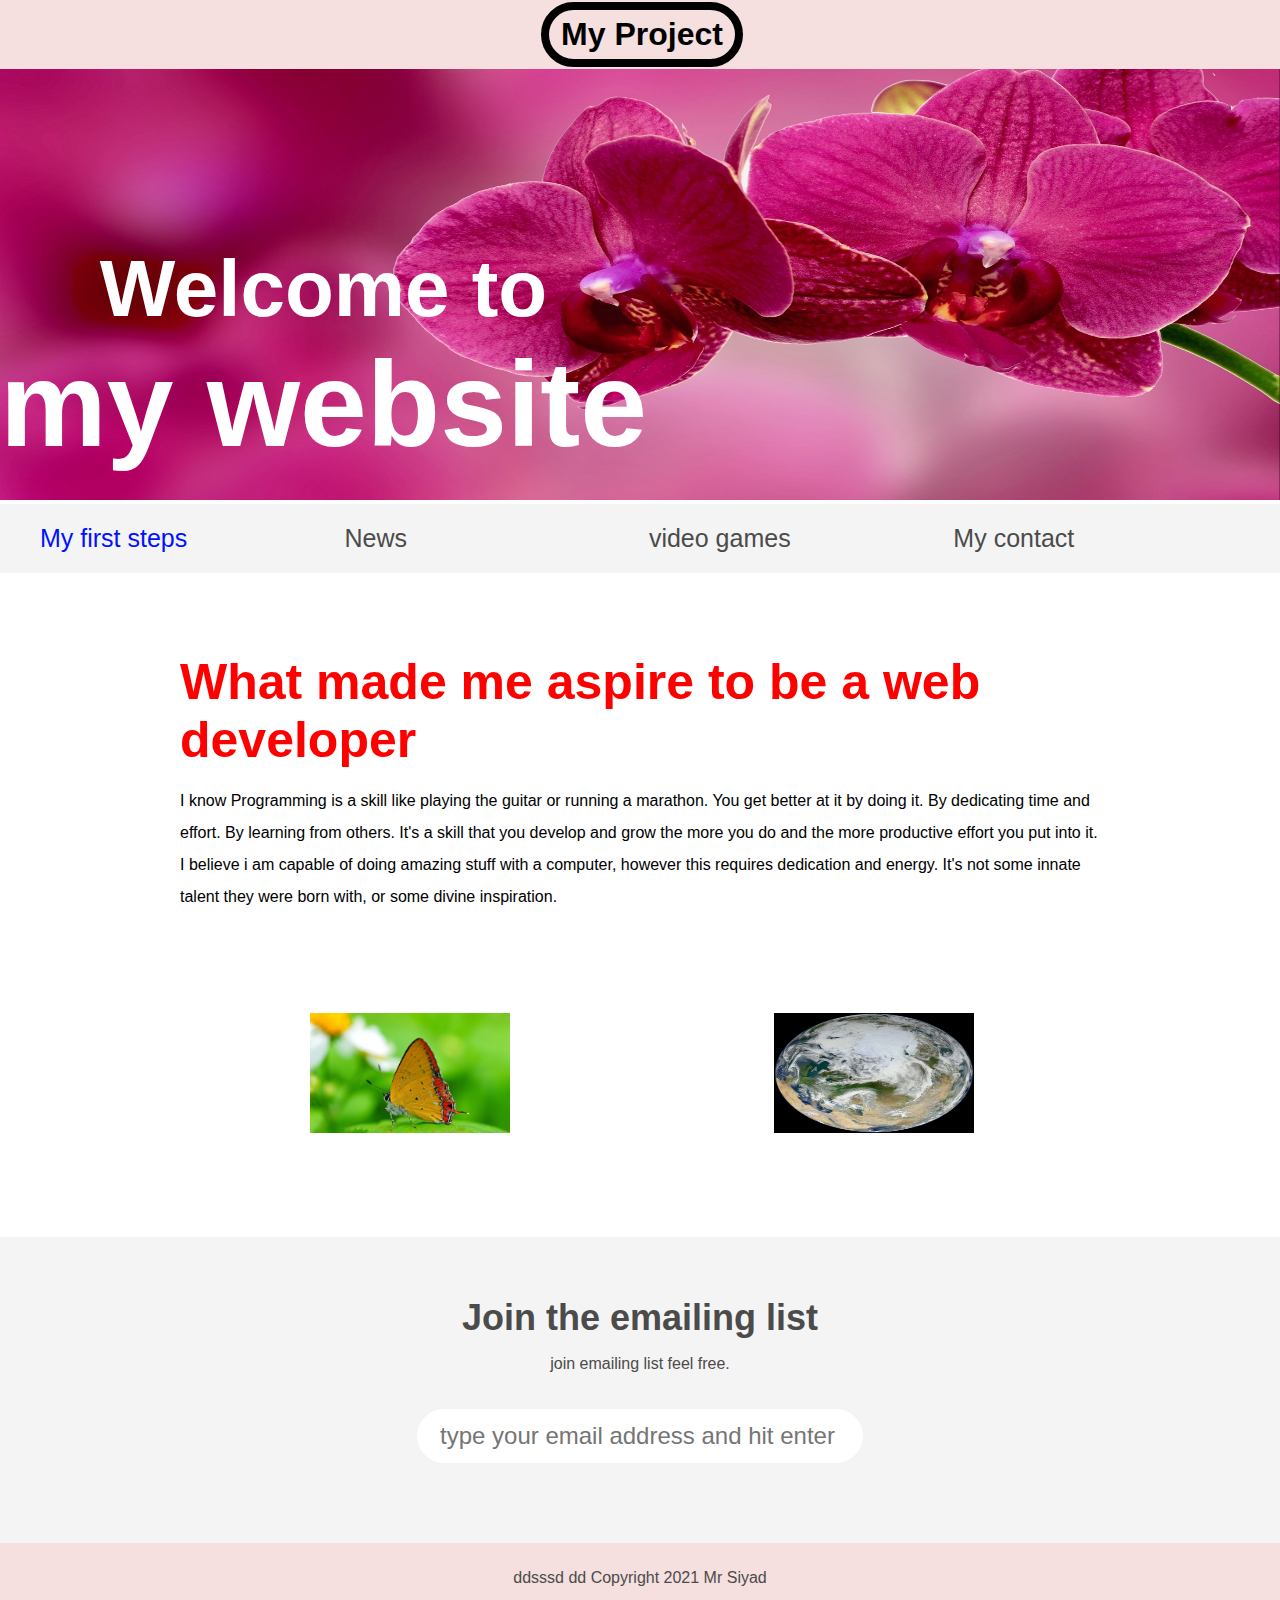
==== index.html @ 5ccf52bb "tesas" ====
<!DOCTYPE html>
<html lang="en">

<head>
  <link rel="stylesheet" href="AppReal.css">
  <meta charset="UTF-8">
  <meta http-equiv="X-UA-Compatible" content="IE=edge">
  <meta name="viewport" content="width=device-width, initial-scale=1.0">
  <title>My Project</title>
</head>

<body>

  <header>
    <h1>My Project</h1>
  </header>
  <section class="Worldbanner">
    <img src="img/flower.jpg" alt="world banner">
    <div class="WelcomeDiv">
      <h2>
        <br> Welcome to</br>
        <span>my website</span>
      </h2>
    </div>
  </section>
  <nav class="main-nav">
    <ul>
      <li><a href="/firststep.html" class="first-step">My first steps </a></li>
      <li><a href="/test.html" class="test-website">News</a></li>
      <li><a href="/gaming.html" class="gaming-site">video games</a></li>
      <li><a href="/Contact.html" class="Contact">My contact</a></li>
    </ul>

  </nav>
  <main>
    <article>
      <h2>What made me aspire to be a web developer </h2>
      <p>I know Programming is a skill like playing the guitar or running a marathon. You get better at it by doing it.
        By dedicating time and effort. By learning from others. It's a skill that you develop and grow the more you do
        and
        the more productive effort you put into it.

        I believe i am capable of doing amazing stuff with a computer, however this requires
        dedication and energy. It's not some innate talent they were born with, or some divine
        inspiration. </p>
    </article>
    <ul class="imageScrol">
      <li><img src="img/butterfly.jpg" alt="buterfly imange"> </li>
      <li><img src="img/World.jpg" alt="flower image"></li>
    </ul>

  </main>
  <section class="emailMe">
    <h2>Join the emailing list</h2>
    <p>join emailing list feel free.</p>

    <form>
      <input type="email" name="email" placeholder="type your email address and hit enter" required>
    </form>
  </section>

  <footer>
    <p class="copyright"> ddsssd dd Copyright 2021 Mr Siyad</p>
  </footer>

</body>

</html>
---- AppReal.css ----
/* div {
    background: aqua
} */
body, ul, li, h2, h1, a {
  margin: 0;
  padding: 0;
  font-family:  arial;
}

header {
  background-color: rgb(245, 223, 223);
  padding: 2px;
  color:black;
  position: fixed;
  width: 100%;
  z-index: 1;
  /* animation: transparent ease; */
  /* left: 100px; */
  top: 0;
  left: 0;
  text-align: center;
  
}
header h1{
  color:black;
  border: 8px solid black;
  padding: 6px 12px ;
  display: inline-block;
  border-radius: 36px ;
}
.Worldbanner{
  position: relative;
  /* bottom: 100px; */
}
.Worldbanner img {
  max-width: 100%;
  width: 1920px;
  
  height: 500px;

}
.Worldbanner .WelcomeDiv {
  Position: absolute;
  color: white;
  left: 0;
  top: 30%;
  text-align: center;
  /* background-color: rgb(114, 122, 2); */
}
.Worldbanner h2{
  font-size: 80px;
}
.Worldbanner h2 span{
  font-size: 1.5em;
}

nav{
  background-color: #F4F4F4;
  padding: 20px;
  position:  sticky;
  top: 60px;
  /* width: 100%; */
 

}
nav ul{
  white-space: nowrap;
  max-width: 1200px;
  margin: 0% auto;
}
nav li{
  width: 25%;
  display: inline-block;
  font-size: 25px;
}
nav li a{
  text-decoration: none ;
  color: #4b4b4b;
}
nav li a.first-step{
  color: rgb(0, 17, 255);
}
main{
  max-width: 100%;
  width: 1000px;
  margin: 80px auto;
  padding: 0 40px;
  box-sizing: border-box;
}
article h2 {
  color: red ;
  font-size: 50px;
}
article p {
  line-height: 2em;
  color: '#4b4b4b';
}
.imageScrol{
  text-align: center;
  margin: 80px 0;
  white-space: nowrap;
}
.imageScrol li {
  display: inline-block;
  width: 40%;
  margin: 20px 5%;
}
.imageScrol li img{
  max-width: 100%;
  width: 200px;
  height: 120px;
  
}
.emailMe{
  background: #F4F4F4;;
  text-align: center;
  padding: 60px 20px;
  color: #4b4b4b;
}
.emailMe h2{
  font-size: 36px;

}
form input{
  margin: 20px 0;
  padding: 10px 20px;
  font-size: 24px;
  border-radius: 28px;
  border: solid white;
  width:400px;

}

footer{
  background: rgb(245, 223, 223);
  color: #4b4b4b;
  padding: 10px;
  text-align: center;

}
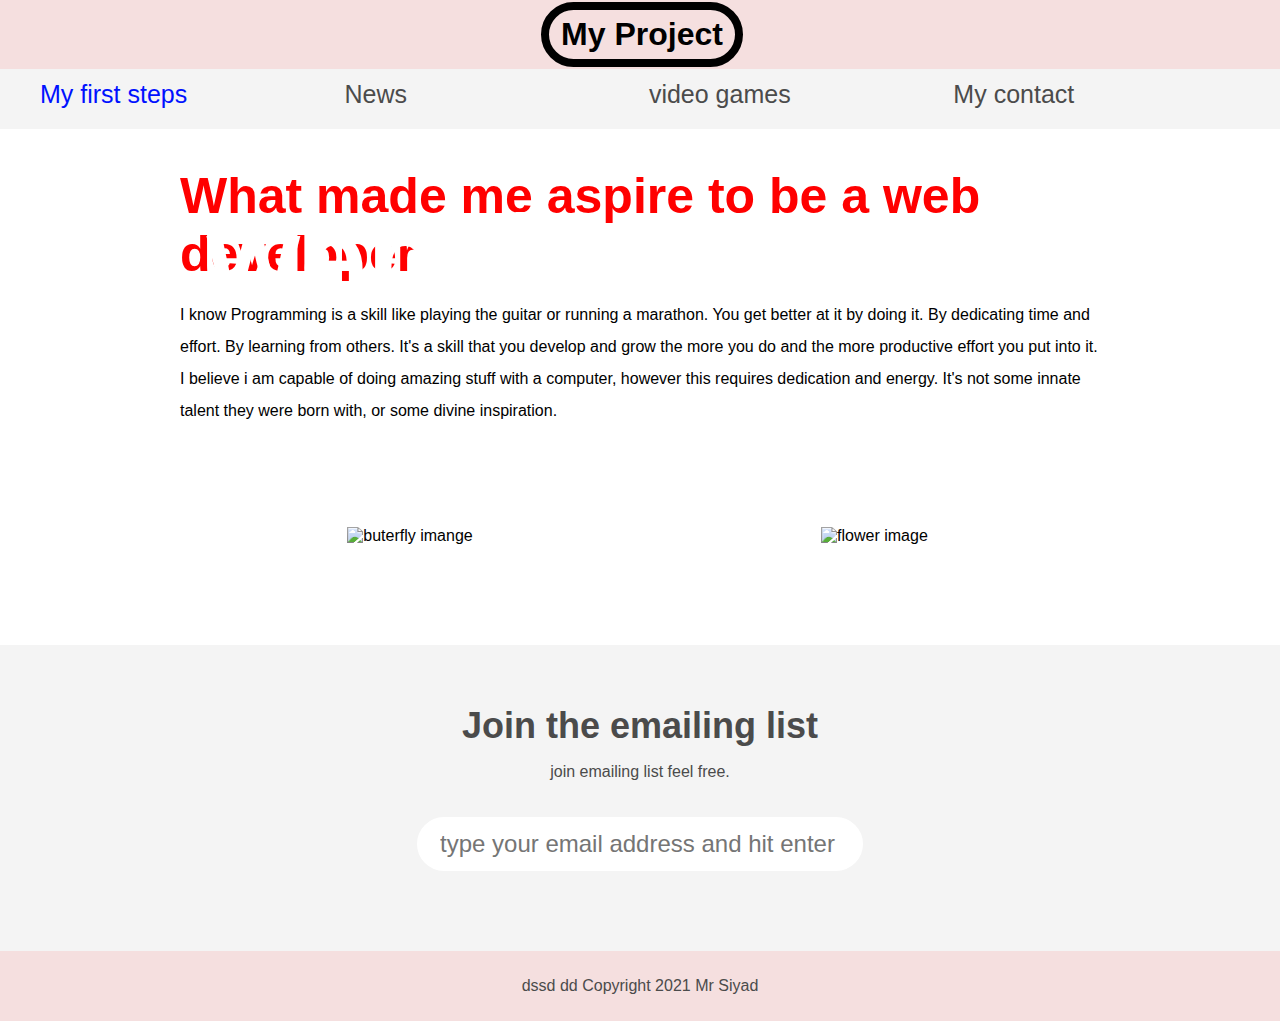
==== commit 38e0f62b: "tt" ====
--- a/index.html
+++ b/index.html
@@ -60,7 +60,7 @@
   </section>
 
   <footer>
-    <p class="copyright"> ddsssd dd Copyright 2021 Mr Siyad</p>
+    <p class="copyright"> dssd dd Copyright 2021 Mr Siyad</p>
   </footer>
 
 </body>
--- a/AppReal.css
+++ b/AppReal.css
@@ -1,5 +1,5 @@
 /* div {
-    background: aqua
+    background: aqua ggggg
 } */
 body, ul, li, h2, h1, a {
   margin: 0;
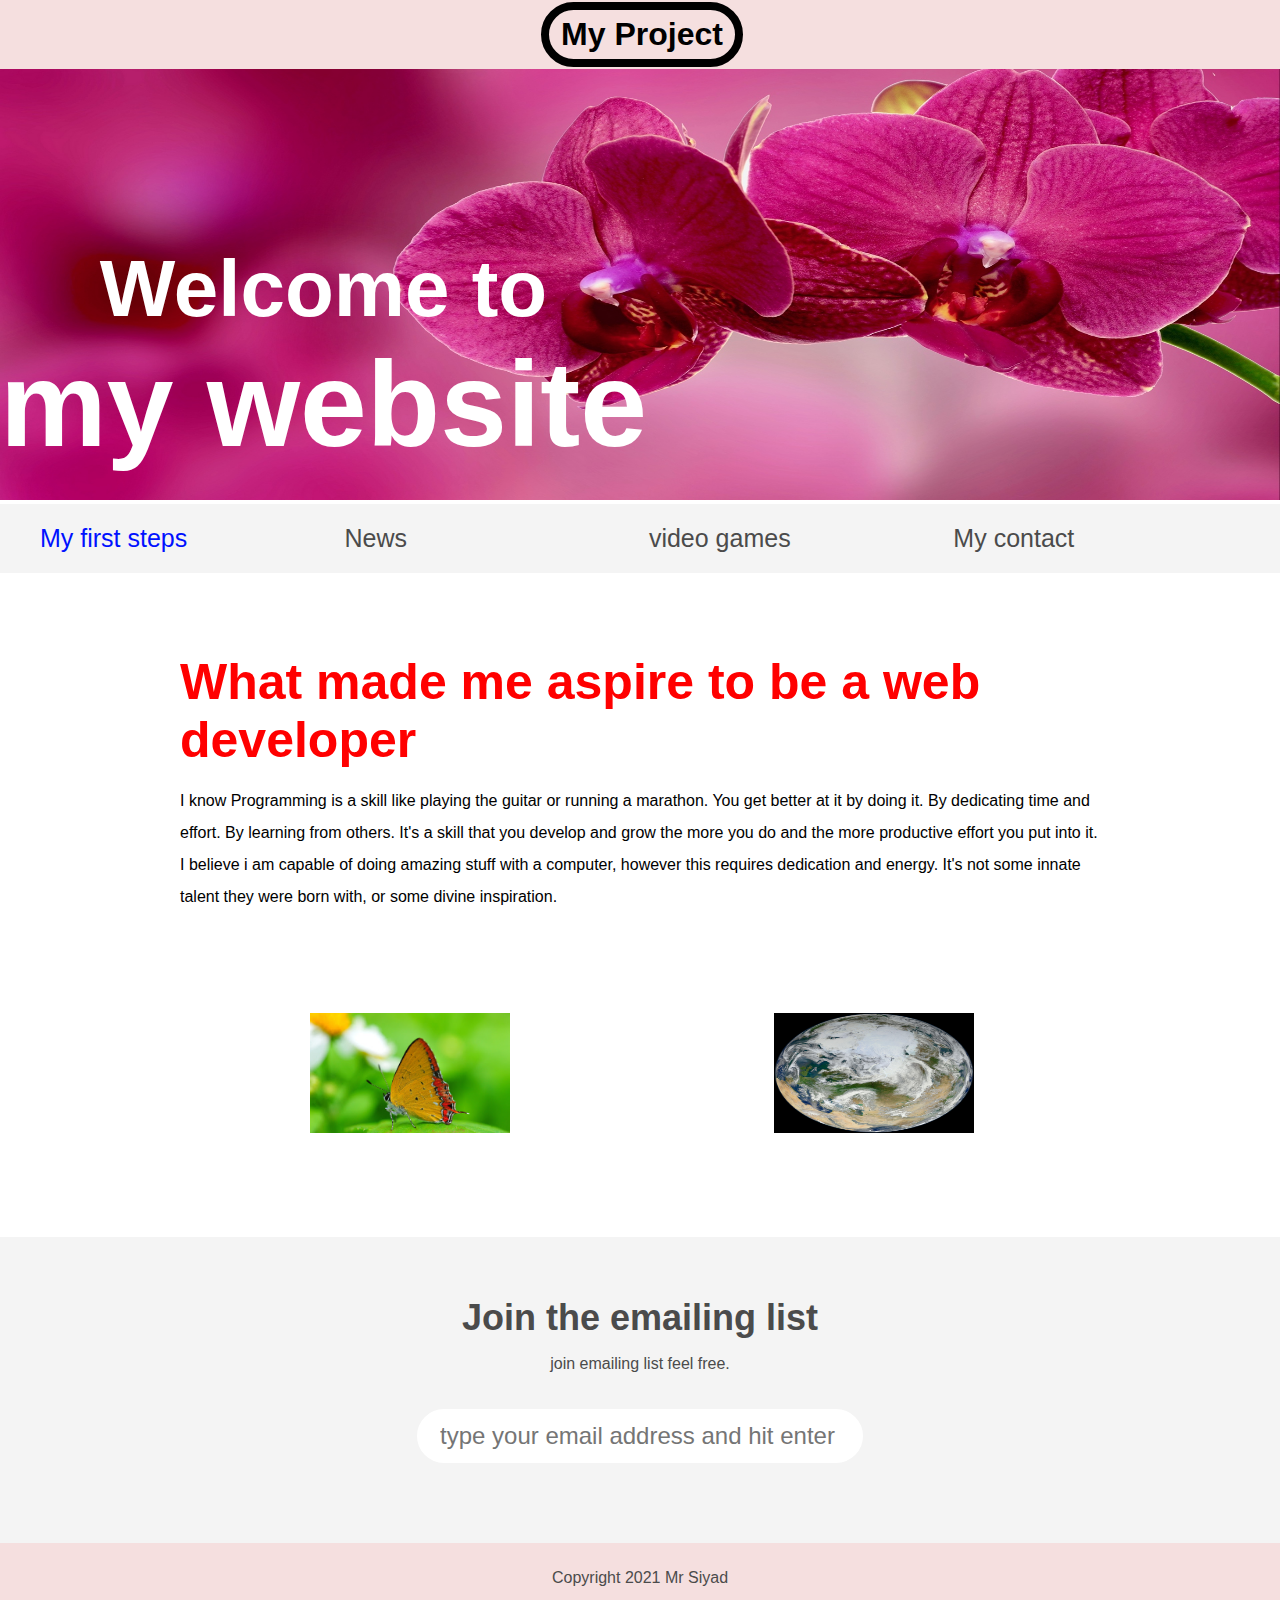
==== commit d6ecc73c: "yes" ====
--- a/index.html
+++ b/index.html
@@ -60,7 +60,7 @@
   </section>
 
   <footer>
-    <p class="copyright"> dssd dd Copyright 2021 Mr Siyad</p>
+    <p class="copyright"> Copyright 2021 Mr Siyad</p>
   </footer>
 
 </body>
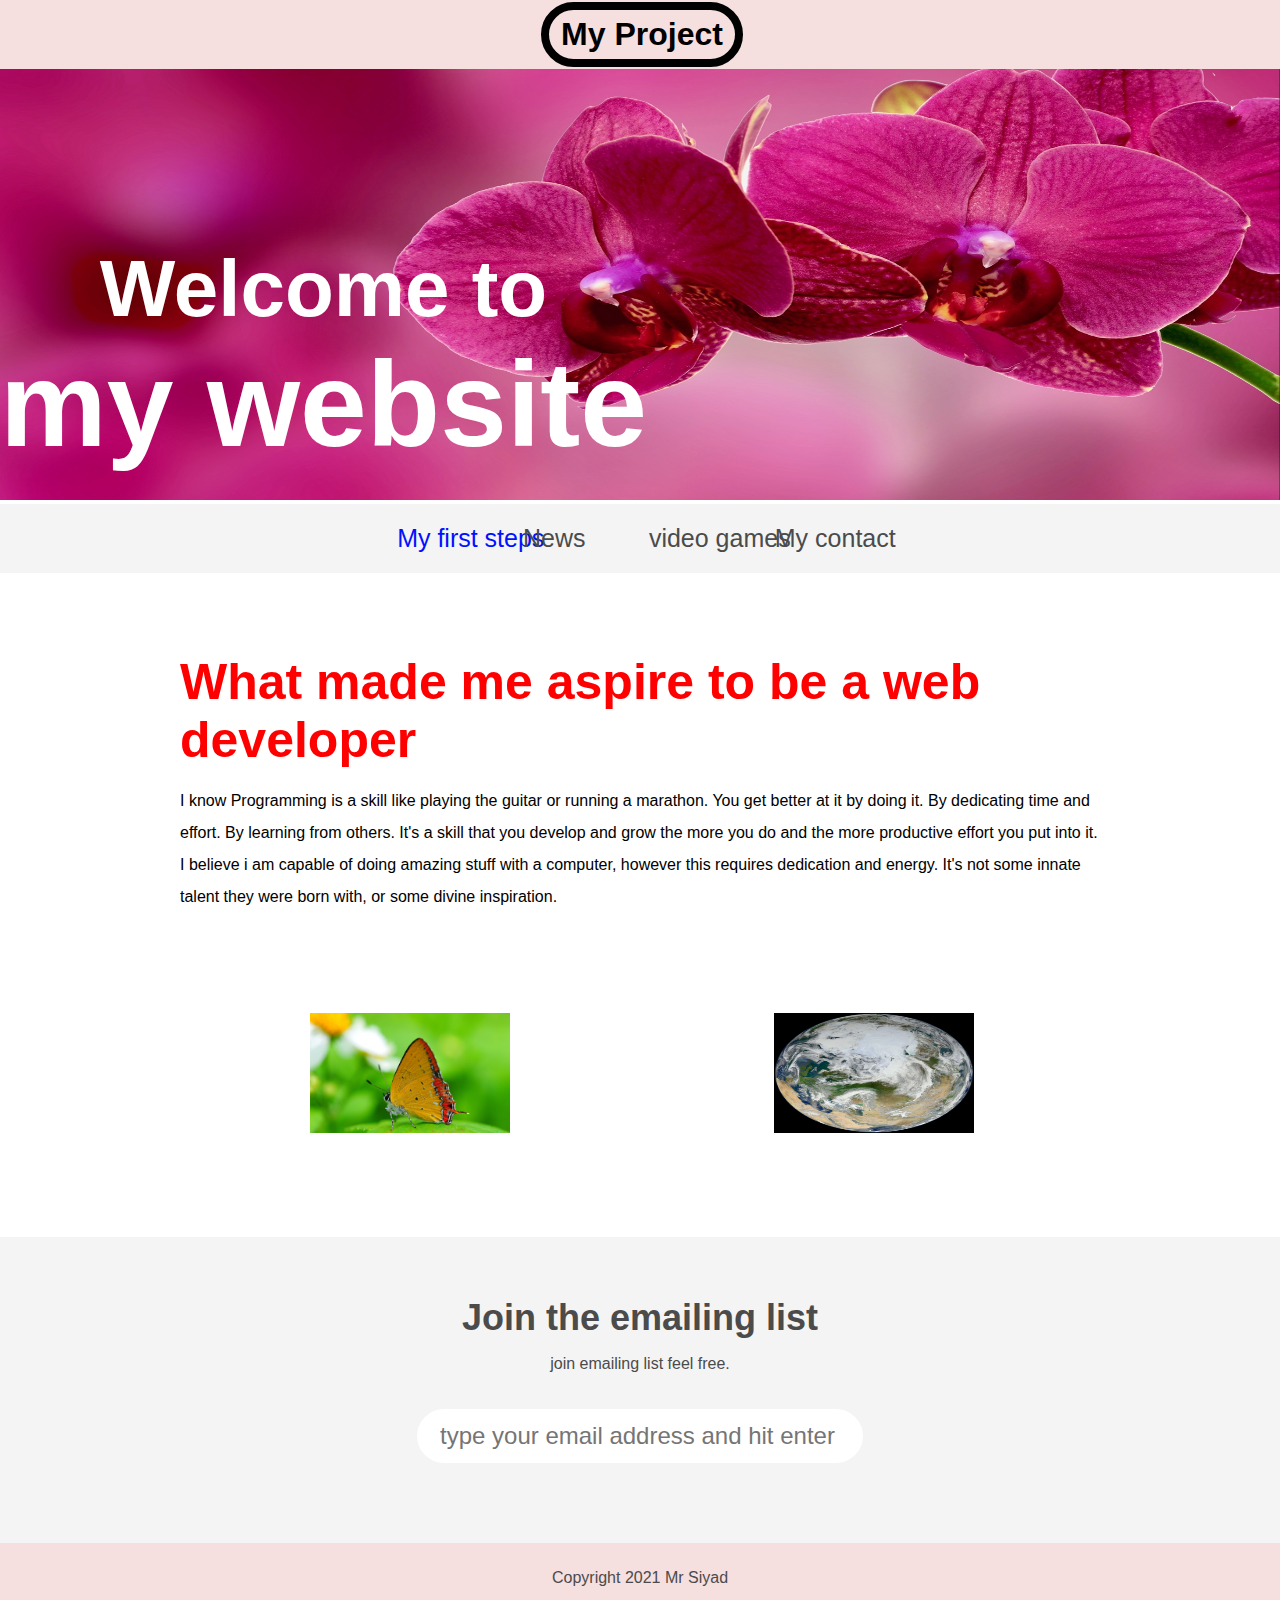
==== commit 01e36b3f: "26" ====
--- a/index.html
+++ b/index.html
@@ -58,6 +58,7 @@
       <input type="email" name="email" placeholder="type your email address and hit enter" required>
     </form>
   </section>
+  <script src="/AppReal.js"></script>
 
   <footer>
     <p class="copyright"> Copyright 2021 Mr Siyad</p>
--- a/AppReal.css
+++ b/AppReal.css
@@ -1,16 +1,23 @@
 /* div {
     background: aqua ggggg
 } */
-body, ul, li, h2, h1, a {
+body,
+ul,
+li,
+h2,
+h1,
+a {
   margin: 0;
   padding: 0;
-  font-family:  arial;
+  font-family: arial;
 }
-
+.main-nav {
+  display: flex;
+}
 header {
   background-color: rgb(245, 223, 223);
   padding: 2px;
-  color:black;
+  color: black;
   position: fixed;
   width: 100%;
   z-index: 1;
@@ -19,68 +26,64 @@
   top: 0;
   left: 0;
   text-align: center;
-  
 }
-header h1{
-  color:black;
+header h1 {
+  color: black;
   border: 8px solid black;
-  padding: 6px 12px ;
+  padding: 6px 12px;
   display: inline-block;
-  border-radius: 36px ;
+  border-radius: 36px;
 }
-.Worldbanner{
+.Worldbanner {
   position: relative;
   /* bottom: 100px; */
 }
 .Worldbanner img {
   max-width: 100%;
   width: 1920px;
-  
+
   height: 500px;
-
 }
 .Worldbanner .WelcomeDiv {
-  Position: absolute;
+  position: absolute;
   color: white;
   left: 0;
   top: 30%;
   text-align: center;
   /* background-color: rgb(114, 122, 2); */
 }
-.Worldbanner h2{
+.Worldbanner h2 {
   font-size: 80px;
 }
-.Worldbanner h2 span{
+.Worldbanner h2 span {
   font-size: 1.5em;
 }
 
-nav{
-  background-color: #F4F4F4;
+nav {
+  background-color: #f4f4f4;
   padding: 20px;
-  position:  sticky;
+  position: sticky;
   top: 60px;
   /* width: 100%; */
- 
-
 }
-nav ul{
+nav ul {
   white-space: nowrap;
   max-width: 1200px;
   margin: 0% auto;
 }
-nav li{
+nav li {
   width: 25%;
   display: inline-block;
   font-size: 25px;
 }
-nav li a{
-  text-decoration: none ;
+nav li a {
+  text-decoration: none;
   color: #4b4b4b;
 }
-nav li a.first-step{
+nav li a.first-step {
   color: rgb(0, 17, 255);
 }
-main{
+main {
   max-width: 100%;
   width: 1000px;
   margin: 80px auto;
@@ -88,14 +91,14 @@
   box-sizing: border-box;
 }
 article h2 {
-  color: red ;
+  color: red;
   font-size: 50px;
 }
 article p {
   line-height: 2em;
   color: '#4b4b4b';
 }
-.imageScrol{
+.imageScrol {
   text-align: center;
   margin: 80px 0;
   white-space: nowrap;
@@ -105,36 +108,32 @@
   width: 40%;
   margin: 20px 5%;
 }
-.imageScrol li img{
+.imageScrol li img {
   max-width: 100%;
   width: 200px;
   height: 120px;
-  
 }
-.emailMe{
-  background: #F4F4F4;;
+.emailMe {
+  background: #f4f4f4;
   text-align: center;
   padding: 60px 20px;
   color: #4b4b4b;
 }
-.emailMe h2{
+.emailMe h2 {
   font-size: 36px;
-
 }
-form input{
+form input {
   margin: 20px 0;
   padding: 10px 20px;
   font-size: 24px;
   border-radius: 28px;
   border: solid white;
-  width:400px;
-
+  width: 400px;
 }
 
-footer{
+footer {
   background: rgb(245, 223, 223);
   color: #4b4b4b;
   padding: 10px;
   text-align: center;
-
-}+}
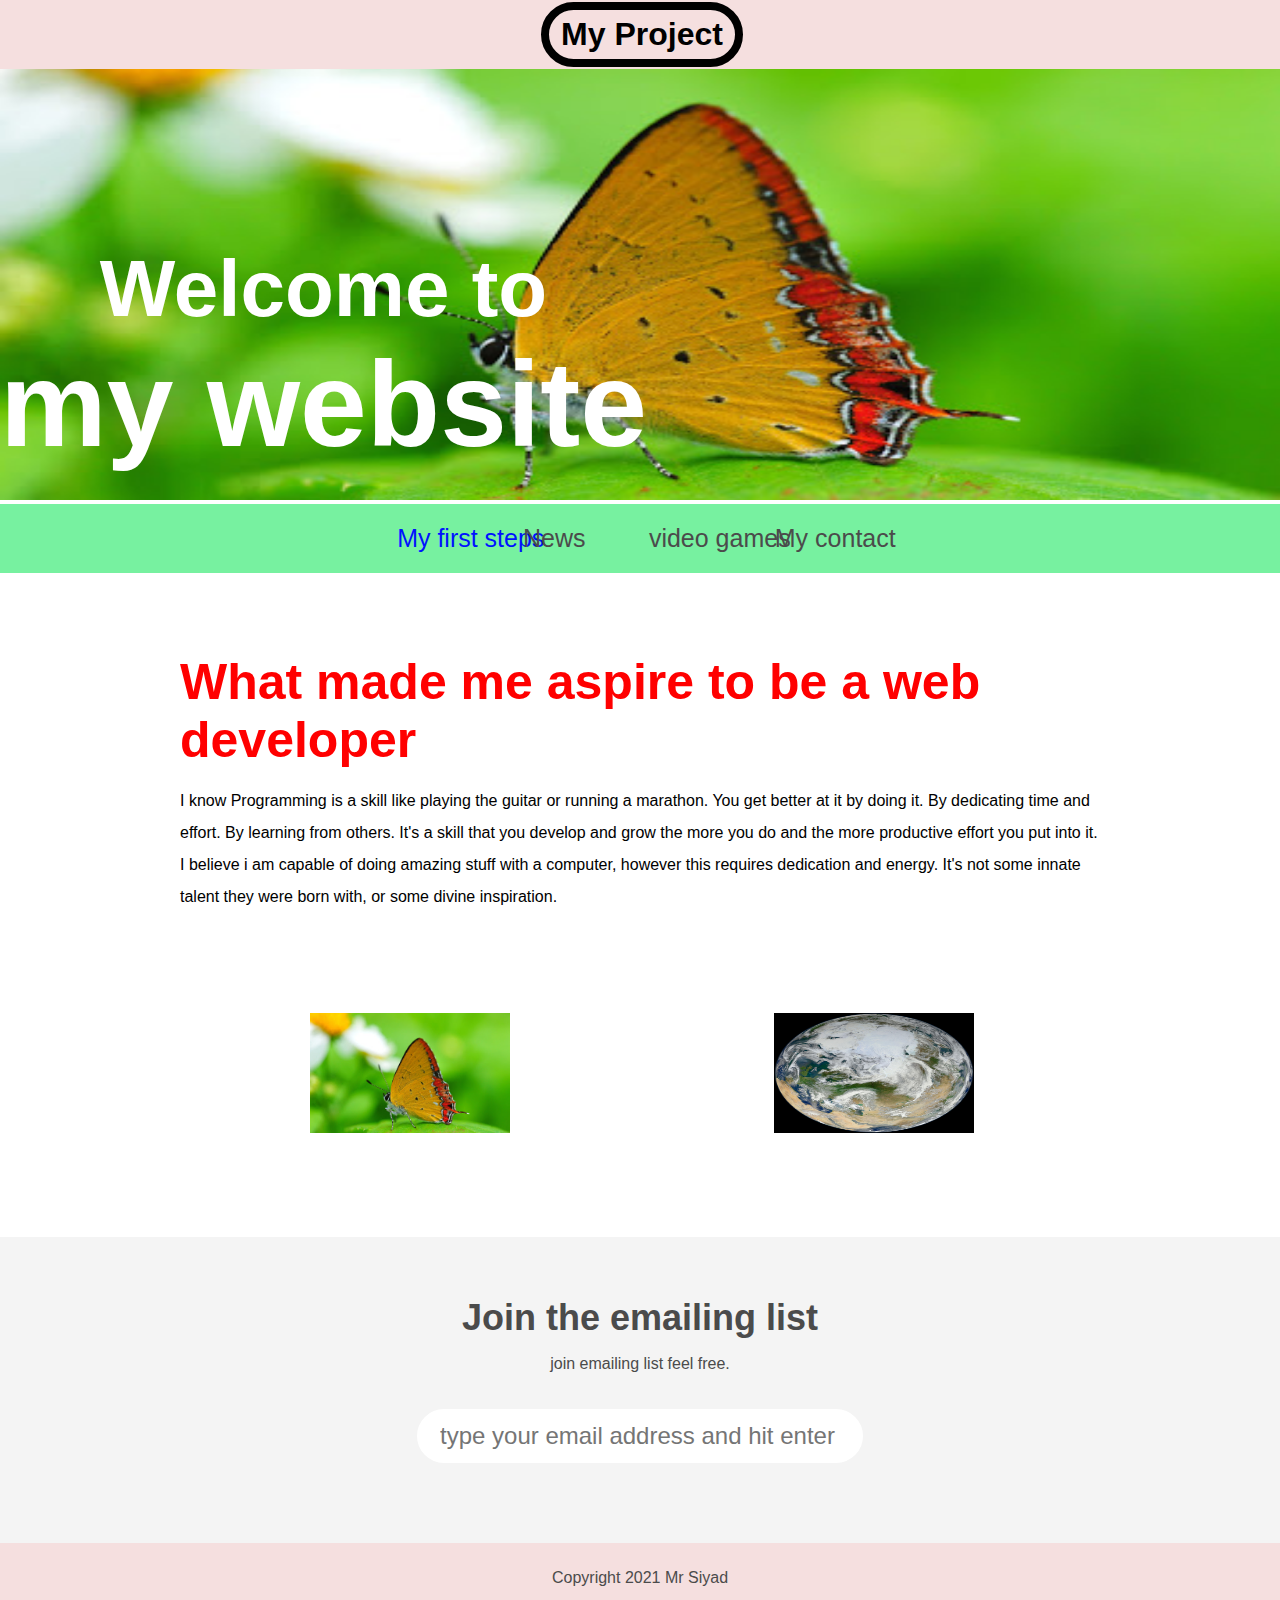
==== commit 07880871: "2" ====
--- a/index.html
+++ b/index.html
@@ -15,7 +15,7 @@
     <h1>My Project</h1>
   </header>
   <section class="Worldbanner">
-    <img src="img/flower.jpg" alt="world banner">
+    <img src="img/butterfly.jpg" alt="world banner">
     <div class="WelcomeDiv">
       <h2>
         <br> Welcome to</br>
--- a/AppReal.css
+++ b/AppReal.css
@@ -60,7 +60,7 @@
 }
 
 nav {
-  background-color: #f4f4f4;
+  background-color: #77f1a0;
   padding: 20px;
   position: sticky;
   top: 60px;
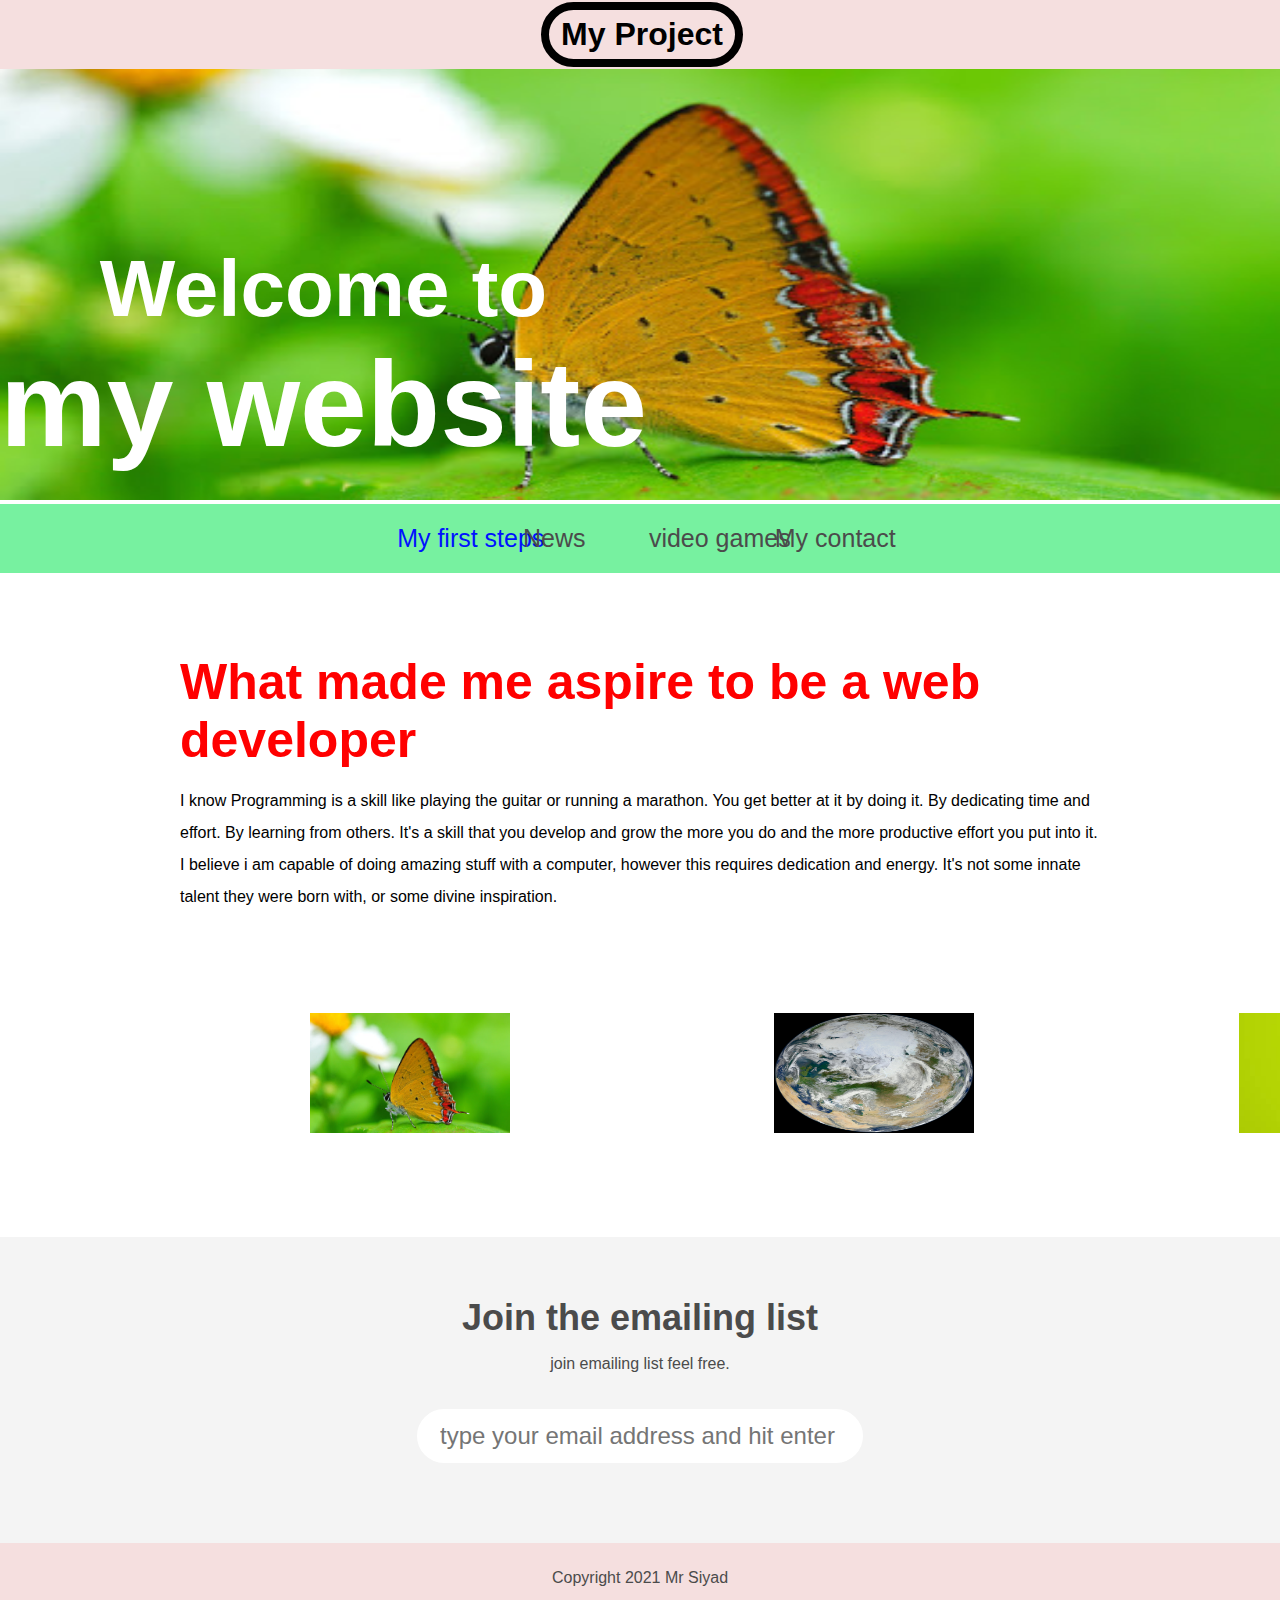
==== commit d6cd99cd: "s" ====
--- a/index.html
+++ b/index.html
@@ -47,6 +47,7 @@
     <ul class="imageScrol">
       <li><img src="img/butterfly.jpg" alt="buterfly imange"> </li>
       <li><img src="img/World.jpg" alt="flower image"></li>
+      <li> <img src="/img/Lemon.jpg" alt=""> </li>
     </ul>
 
   </main>
